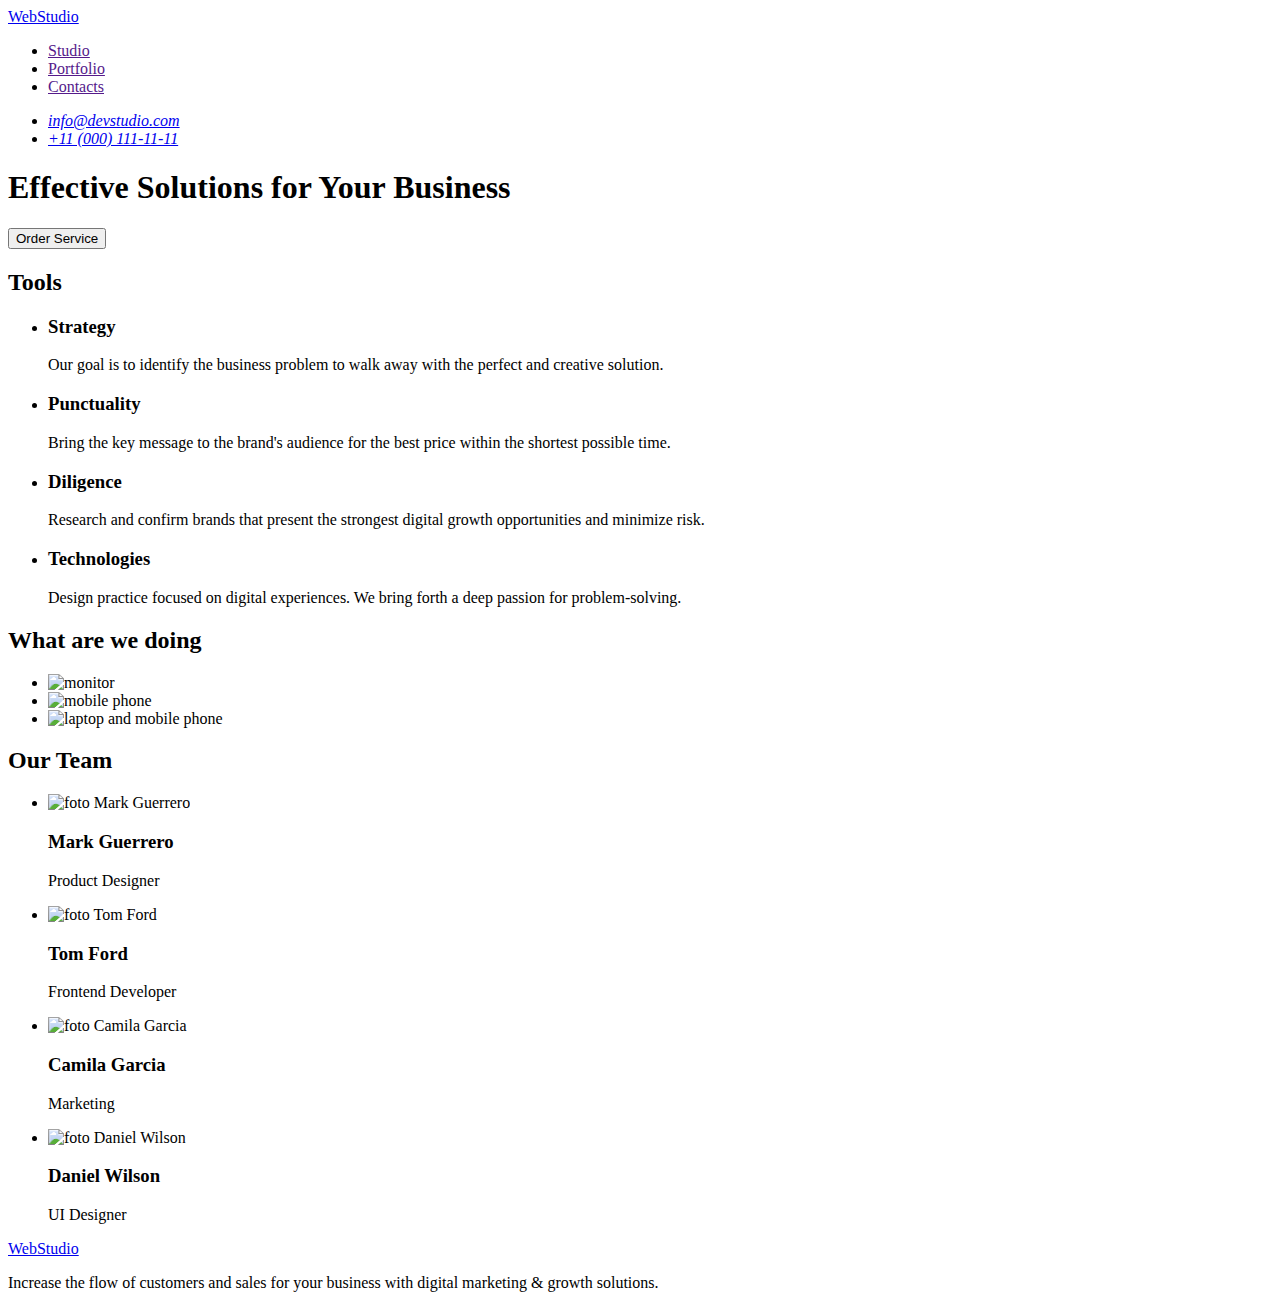
==== index.html @ cf2af080 "connected CSS" ====
<!DOCTYPE html>
<html lang="en">
  <head>
    <meta charset="UTF-8" />
    <meta http-equiv="X-UA-Compatible" content="IE=edge" />
    <meta name="viewport" content="width=device-width, initial-scale=1.0" />
    <title>Web Studio</title>
    <link rel="stylesheet" href="./css/styles.css">
  </head>
  <body>
    <header>
      <nav>
        <!--Logo-->
        <a href="./index.html">WebStudio</a>
        <!--Navigation-->
        <ul>
          <li><a href="">Studio</a></li>
          <li><a href="">Portfolio</a></li>
          <li><a href="">Contacts</a></li>
        </ul>
      </nav>
      <!--Address and phone-->
      <address>
        <ul>
          <li>
            <a href="mailto:info@devstudio.com">info@devstudio.com</a>
          </li>
          <li>
            <a href="tel:+110001111111">+11 (000) 111-11-11</a>
          </li>
        </ul>
      </address>
    </header>
    <main>
      <!--Hero image-->
      <section>
        <h1>Effective Solutions for Your Business</h1>
        <button type="button">Order Service</button>
      </section>
      <!--Tools-->
      <section>
        <h2>Tools</h2>
        <ul>
          <li>
            <h3>Strategy</h3>
            <p>
              Our goal is to identify the business problem to walk away with the
              perfect and creative solution.
            </p>
          </li>
          <li>
            <h3>Punctuality</h3>
            <p>
              Bring the key message to the brand's audience for the best price
              within the shortest possible time.
            </p>
          </li>
          <li>
            <h3>Diligence</h3>
            <p>
              Research and confirm brands that present the strongest digital
              growth opportunities and minimize risk.
            </p>
          </li>
          <li>
            <h3>Technologies</h3>
            <p>
              Design practice focused on digital experiences. We bring forth a
              deep passion for problem-solving.
            </p>
          </li>
        </ul>
      </section>
      <!--What are we doing-->
      <section>
        <h2>What are we doing</h2>
        <ul>
          <li>
            <img
              src="./images/wawd1.jpg"
              alt="monitor"
              width="360"
              height="300"
            />
          </li>
          <li>
            <img
              src="./images/wawd2.jpg"
              alt="mobile phone"
              width="360"
              height="300"
            />
          </li>
          <li>
            <img
              src="./images/wawd3.jpg"
              alt="laptop and mobile phone"
              width="360"
              height="300"
            />
          </li>
        </ul>
      </section>
      <!--Our Team-->
      <section>
        <h2>Our Team</h2>
        <ul>
          <li>
            <img
              src="./images/mark_guerrero.jpg"
              alt="foto Mark Guerrero "
              width="264"
            />
            <h3>Mark Guerrero</h3>
            <p>Product Designer</p>
          </li>
          <li>
            <img src="./images/tom_ford.jpg" alt="foto Tom Ford " width="264" />
            <h3>Tom Ford</h3>
            <p>Frontend Developer</p>
          </li>
          <li>
            <img
              src="./images/camila_garcia.jpg"
              alt="foto Camila Garcia"
              width="264"
            />
            <h3>Camila Garcia</h3>
            <p>Marketing</p>
          </li>
          <li>
            <img
              src="./images/daniel_wilson.jpg"
              alt="foto Daniel Wilson"
              width="264"
            />
            <h3>Daniel Wilson</h3>
            <p>UI Designer</p>
          </li>
        </ul>
      </section>
    </main>
    <footer>
      <a href="./index.html">WebStudio</a>
      <p>
        Increase the flow of customers and sales for your business with digital
        marketing & growth solutions.
      </p>
    </footer>
  </body>
</html>
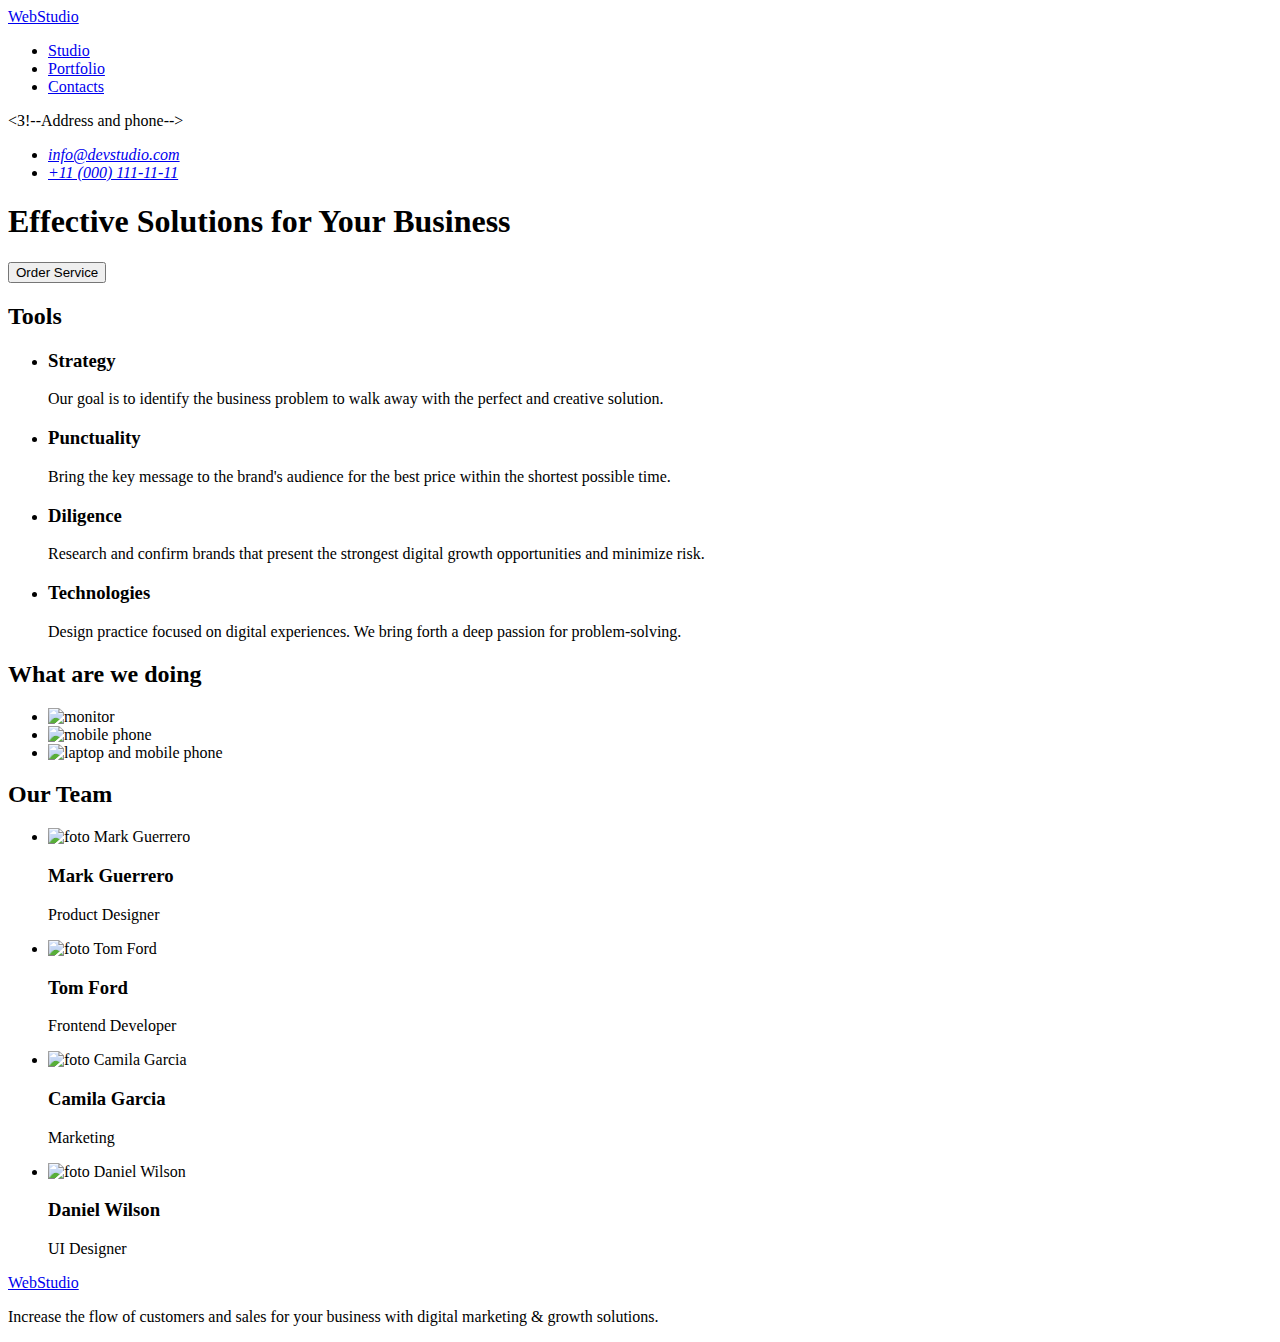
==== commit 96816b94: "only html" ====
--- a/index.html
+++ b/index.html
@@ -5,7 +5,7 @@
     <meta http-equiv="X-UA-Compatible" content="IE=edge" />
     <meta name="viewport" content="width=device-width, initial-scale=1.0" />
     <title>Web Studio</title>
-    <link rel="stylesheet" href="./css/styles.css">
+    <link rel="stylesheet" href="./css/styles.css" />
   </head>
   <body>
     <header>
@@ -14,12 +14,12 @@
         <a href="./index.html">WebStudio</a>
         <!--Navigation-->
         <ul>
-          <li><a href="">Studio</a></li>
-          <li><a href="">Portfolio</a></li>
-          <li><a href="">Contacts</a></li>
+          <li><a href="/index.html">Studio</a></li>
+          <li><a href="/portfolio.html">Portfolio</a></li>
+          <li><a href="/index.html">Contacts</a></li>
         </ul>
       </nav>
-      <!--Address and phone-->
+      <З!--Address and phone-->
       <address>
         <ul>
           <li>
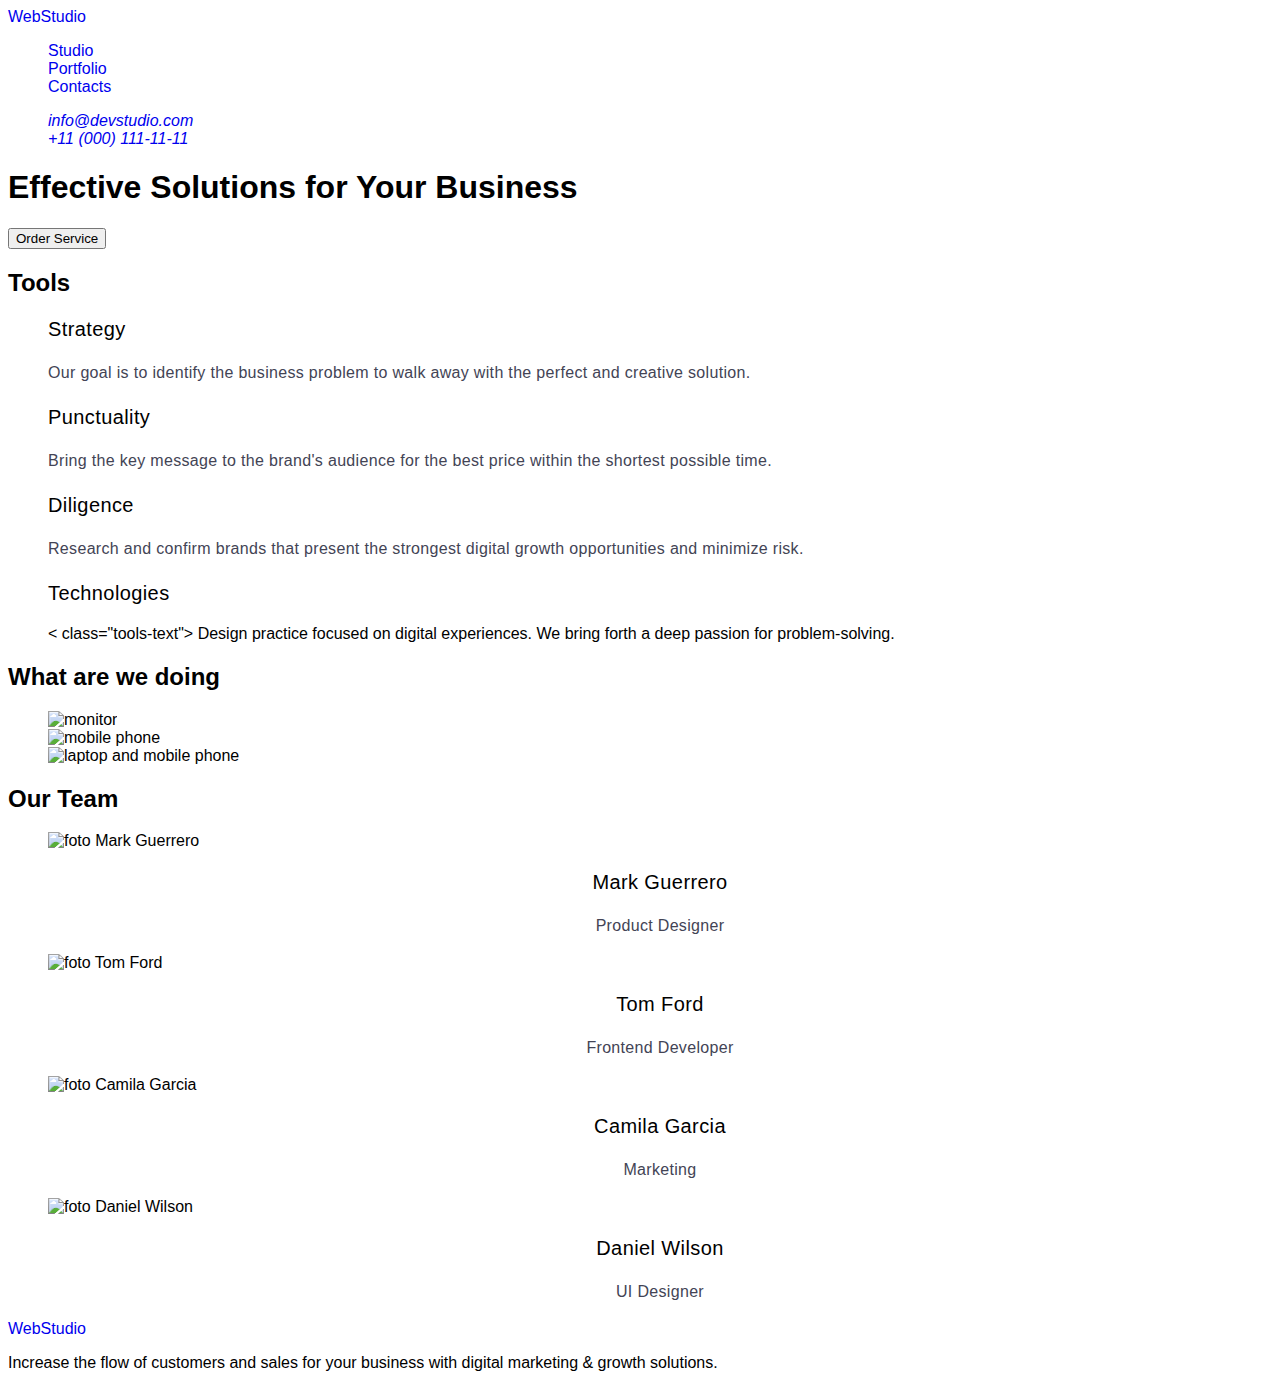
==== commit 1008f900: "css main" ====
--- a/index.html
+++ b/index.html
@@ -5,28 +5,43 @@
     <meta http-equiv="X-UA-Compatible" content="IE=edge" />
     <meta name="viewport" content="width=device-width, initial-scale=1.0" />
     <title>Web Studio</title>
+
+    <!--Додаваня шрифта з Google Fonts-->
+
+    <link rel="preconnect" href="https://fonts.googleapis.com" />
+    <link rel="preconnect" href="https://fonts.gstatic.com" crossorigin />
+    <link
+      href="https://fonts.googleapis.com/css2?family=Raleway:wght@800&family=Roboto:wght@400;500;700;900&display=swap"
+      rel="stylesheet"
+    />
+    <!--Підключення CSS styles-->
+
     <link rel="stylesheet" href="./css/styles.css" />
   </head>
   <body>
     <header>
       <nav>
         <!--Logo-->
-        <a href="./index.html">WebStudio</a>
+        <a class="link" href="./index.html">WebStudio</a>
         <!--Navigation-->
         <ul>
-          <li><a href="/index.html">Studio</a></li>
-          <li><a href="/portfolio.html">Portfolio</a></li>
-          <li><a href="/index.html">Contacts</a></li>
+          <li class="list"><a class="link" href="/index.html">Studio</a></li>
+          <li class="list">
+            <a class="link" href="/portfolio.html">Portfolio</a>
+          </li>
+          <li class="list"><a class="link" href="/index.html">Contacts</a></li>
         </ul>
       </nav>
-      <З!--Address and phone-->
+      <!--Address and phone-->
       <address>
         <ul>
-          <li>
-            <a href="mailto:info@devstudio.com">info@devstudio.com</a>
+          <li class="list">
+            <a class="link" href="mailto:info@devstudio.com"
+              >info@devstudio.com</a
+            >
           </li>
-          <li>
-            <a href="tel:+110001111111">+11 (000) 111-11-11</a>
+          <li class="list">
+            <a class="link" href="tel:+110001111111">+11 (000) 111-11-11</a>
           </li>
         </ul>
       </address>
@@ -39,35 +54,35 @@
       </section>
       <!--Tools-->
       <section>
-        <h2>Tools</h2>
-        <ul>
-          <li>
-            <h3>Strategy</h3>
-            <p>
+        <h2 clas="name-section">Tools</h2>
+        <ul class="tools">
+          <li class="list">
+            <h3 class="tools-title-items">Strategy</h3>
+            <p class="tools-text">
               Our goal is to identify the business problem to walk away with the
               perfect and creative solution.
             </p>
           </li>
-          <li>
-            <h3>Punctuality</h3>
-            <p>
+          <li class="list">
+            <h3 class="tools-title-items">Punctuality</h3>
+            <p class="tools-text">
               Bring the key message to the brand's audience for the best price
               within the shortest possible time.
             </p>
           </li>
-          <li>
-            <h3>Diligence</h3>
-            <p>
+          <li class="list">
+            <h3 class="tools-title-items">Diligence</h3>
+            <p class="tools-text">
               Research and confirm brands that present the strongest digital
               growth opportunities and minimize risk.
             </p>
           </li>
-          <li>
-            <h3>Technologies</h3>
-            <p>
+          <li class="list">
+            <h3 class="tools-title-items">Technologies</h3>
+            < class="tools-text">
               Design practice focused on digital experiences. We bring forth a
               deep passion for problem-solving.
-            </p>
+            </>
           </li>
         </ul>
       </section>
@@ -75,7 +90,7 @@
       <section>
         <h2>What are we doing</h2>
         <ul>
-          <li>
+          <li class="list">
             <img
               src="./images/wawd1.jpg"
               alt="monitor"
@@ -83,7 +98,7 @@
               height="300"
             />
           </li>
-          <li>
+          <li class="list">
             <img
               src="./images/wawd2.jpg"
               alt="mobile phone"
@@ -91,7 +106,7 @@
               height="300"
             />
           </li>
-          <li>
+          <li class="list">
             <img
               src="./images/wawd3.jpg"
               alt="laptop and mobile phone"
@@ -105,43 +120,43 @@
       <section>
         <h2>Our Team</h2>
         <ul>
-          <li>
+          <li class="list">
             <img
               src="./images/mark_guerrero.jpg"
               alt="foto Mark Guerrero "
               width="264"
             />
-            <h3>Mark Guerrero</h3>
-            <p>Product Designer</p>
+            <h3 class="team-title-items">Mark Guerrero</h3>
+            <p class="team-proffession">Product Designer</p>
           </li>
-          <li>
+          <li class="list">
             <img src="./images/tom_ford.jpg" alt="foto Tom Ford " width="264" />
-            <h3>Tom Ford</h3>
-            <p>Frontend Developer</p>
+            <h3 class="team-title-items">Tom Ford</h3>
+            <p class="team-proffession">Frontend Developer</p>
           </li>
-          <li>
+          <li class="list">
             <img
               src="./images/camila_garcia.jpg"
               alt="foto Camila Garcia"
               width="264"
             />
-            <h3>Camila Garcia</h3>
-            <p>Marketing</p>
+            <h3 class="team-title-items">Camila Garcia</h3>
+            <p class="team-proffession">Marketing</p>
           </li>
-          <li>
+          <li class="list">
             <img
               src="./images/daniel_wilson.jpg"
               alt="foto Daniel Wilson"
               width="264"
             />
-            <h3>Daniel Wilson</h3>
-            <p>UI Designer</p>
+            <h3 class="team-title-items">Daniel Wilson</h3>
+            <p class="team-proffession">UI Designer</p>
           </li>
         </ul>
       </section>
     </main>
     <footer>
-      <a href="./index.html">WebStudio</a>
+      <a class="link" href="./index.html">WebStudio</a>
       <p>
         Increase the flow of customers and sales for your business with digital
         marketing & growth solutions.
--- a/css/styles.css
+++ b/css/styles.css
@@ -0,0 +1,67 @@
+:root {
+  --color-iris: #4d5ae5;
+  --color-ocean: #404bbf;
+  --color-navy-blue: #2e2f42;
+  --color-green: #31d0aa;
+  --color-slate: #434455;
+  --color-light-slate: #8e8f99;
+  --color-cornflower: #e7e9fc;
+  --color-cloud: #f4f4fd;
+  --color-navy-blue-modal: #2e2f42;
+  --color-grey: #2e2f42;
+  --color-white: #ffffff;
+  --color-dairy: #fcfcfc;
+}
+body {
+  font-family: Robota, sans-serif;
+  color: var (--color-navy-blue);
+}
+
+.link {
+  text-decoration: none;
+}
+
+.list {
+  list-style-type: none;
+}
+
+
+/*Main Section*/
+
+.name-section {
+  font-weight: 700;
+  font-size: 36px;
+  line-height: 40px;
+  text-align: center;
+  letter-spacing: 0.02em;
+  text-transform: capitalize;
+}
+.tools-title-items {
+  font-weight: 500;
+  font-size: 20px;
+  line-height: 24px;
+  letter-spacing: 0.02em;
+}
+
+.tools-text {
+  font-size: 16px;
+  line-height: 24px;
+  letter-spacing: 0.02em;
+  color: var(--color-slate);
+}
+
+.team-title-items {
+  font-weight: 500;
+  font-size: 20px;
+  line-height: 24px;
+  text-align: center;
+  letter-spacing: 0.02em;
+}
+
+.team-proffession {
+  font-size: 16px;
+  line-height: 24px;
+  text-align: center;
+  letter-spacing: 0.02em;
+  color: var(--color-slate);
+}
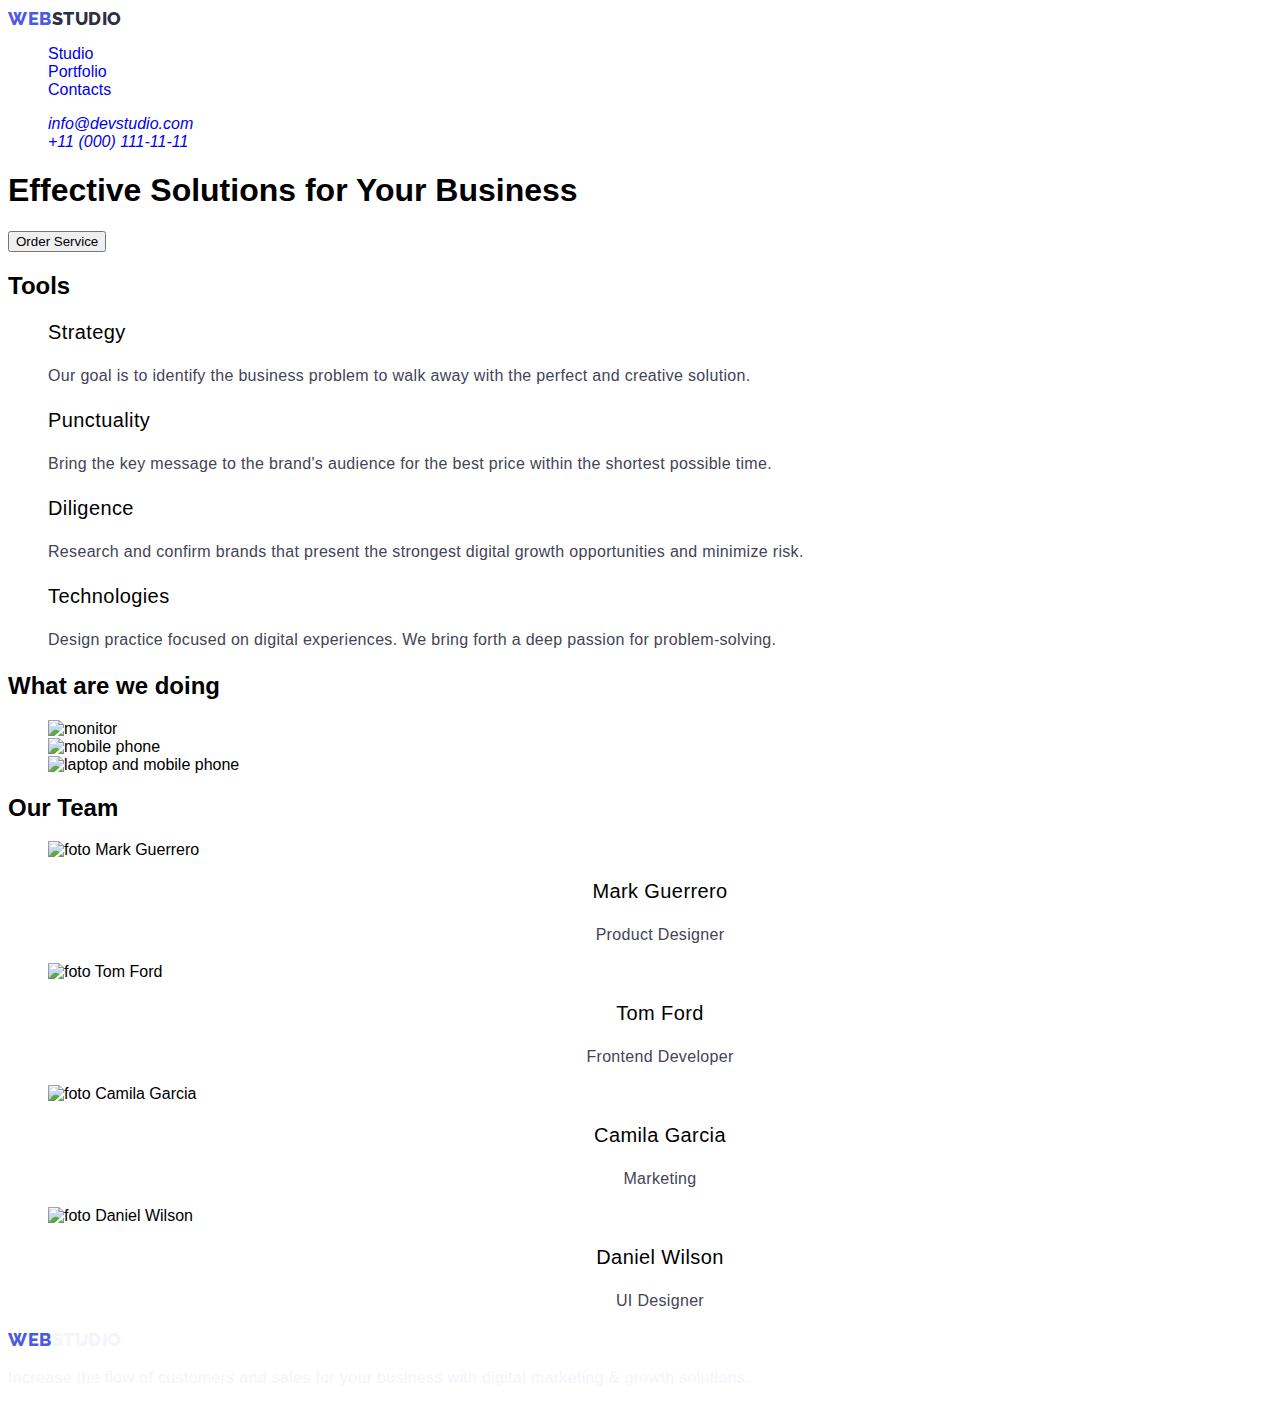
==== commit 99082a1f: "Logo+footer" ====
--- a/index.html
+++ b/index.html
@@ -22,7 +22,9 @@
     <header>
       <nav>
         <!--Logo-->
-        <a class="link" href="./index.html">WebStudio</a>
+        <a class="logo link" href="./index.html"
+          >Web<span class="second-color-logo-header">Studio</span></a
+        >
         <!--Navigation-->
         <ul>
           <li class="list"><a class="link" href="/index.html">Studio</a></li>
@@ -57,38 +59,38 @@
         <h2 clas="name-section">Tools</h2>
         <ul class="tools">
           <li class="list">
-            <h3 class="tools-title-items">Strategy</h3>
+            <h3 class="tools-portfolio-title-items">Strategy</h3>
             <p class="tools-text">
               Our goal is to identify the business problem to walk away with the
               perfect and creative solution.
             </p>
           </li>
           <li class="list">
-            <h3 class="tools-title-items">Punctuality</h3>
+            <h3 class="tools-portfolio-title-items">Punctuality</h3>
             <p class="tools-text">
               Bring the key message to the brand's audience for the best price
               within the shortest possible time.
             </p>
           </li>
           <li class="list">
-            <h3 class="tools-title-items">Diligence</h3>
+            <h3 class="tools-portfolio-title-items">Diligence</h3>
             <p class="tools-text">
               Research and confirm brands that present the strongest digital
               growth opportunities and minimize risk.
             </p>
           </li>
           <li class="list">
-            <h3 class="tools-title-items">Technologies</h3>
-            < class="tools-text">
+            <h3 class="tools-portfolio-title-items">Technologies</h3>
+            <p class="tools-text">
               Design practice focused on digital experiences. We bring forth a
               deep passion for problem-solving.
-            </>
+            </p>
           </li>
         </ul>
       </section>
       <!--What are we doing-->
       <section>
-        <h2>What are we doing</h2>
+        <h2 clas="name-section">What are we doing</h2>
         <ul>
           <li class="list">
             <img
@@ -118,7 +120,7 @@
       </section>
       <!--Our Team-->
       <section>
-        <h2>Our Team</h2>
+        <h2 clas="name-section">Our Team</h2>
         <ul>
           <li class="list">
             <img
@@ -156,8 +158,11 @@
       </section>
     </main>
     <footer>
-      <a class="link" href="./index.html">WebStudio</a>
-      <p>
+      <!--Logo-->
+      <a class="logo link" href="./index.html"
+        >Web<span class="second-color-logo-footer">Studio</span></a
+      >
+      <p class="footer-text">
         Increase the flow of customers and sales for your business with digital
         marketing & growth solutions.
       </p>
--- a/css/styles.css
+++ b/css/styles.css
@@ -12,6 +12,9 @@
   --color-white: #ffffff;
   --color-dairy: #fcfcfc;
 }
+
+/*General*/
+
 body {
   font-family: Robota, sans-serif;
   color: var (--color-navy-blue);
@@ -25,6 +28,22 @@
   list-style-type: none;
 }
 
+/*Header*/
+.logo {
+  font-family: "Raleway";
+  font-style: normal;
+  font-weight: 800;
+  font-size: 18px;
+  line-height: 21px;
+  display: flex;
+  align-items: center;
+  letter-spacing: 0.03em;
+  text-transform: uppercase;
+  color: var(--color-iris);
+}
+.second-color-logo-header {
+  color: var(--color-navy-blue);
+}
 
 /*Main Section*/
 
@@ -36,7 +55,8 @@
   letter-spacing: 0.02em;
   text-transform: capitalize;
 }
-.tools-title-items {
+
+.tools-portfolio-title-items {
   font-weight: 500;
   font-size: 20px;
   line-height: 24px;
@@ -65,3 +85,28 @@
   letter-spacing: 0.02em;
   color: var(--color-slate);
 }
+
+/*Footer*/
+
+.footer-logo {
+  font-family: "Raleway";
+  font-style: normal;
+  font-weight: 800;
+  font-size: 18px;
+  line-height: 21px;
+  display: flex;
+  align-items: center;
+  letter-spacing: 0.03em;
+  text-transform: uppercase;
+  color: var(--color-iris);
+}
+.second-color-logo-footer {
+  color: var(--color-cloud);
+}
+
+.footer-text {
+  font-size: 16px;
+  line-height: 24px;
+  letter-spacing: 0.02em;
+  color: var(--color-cloud);
+}
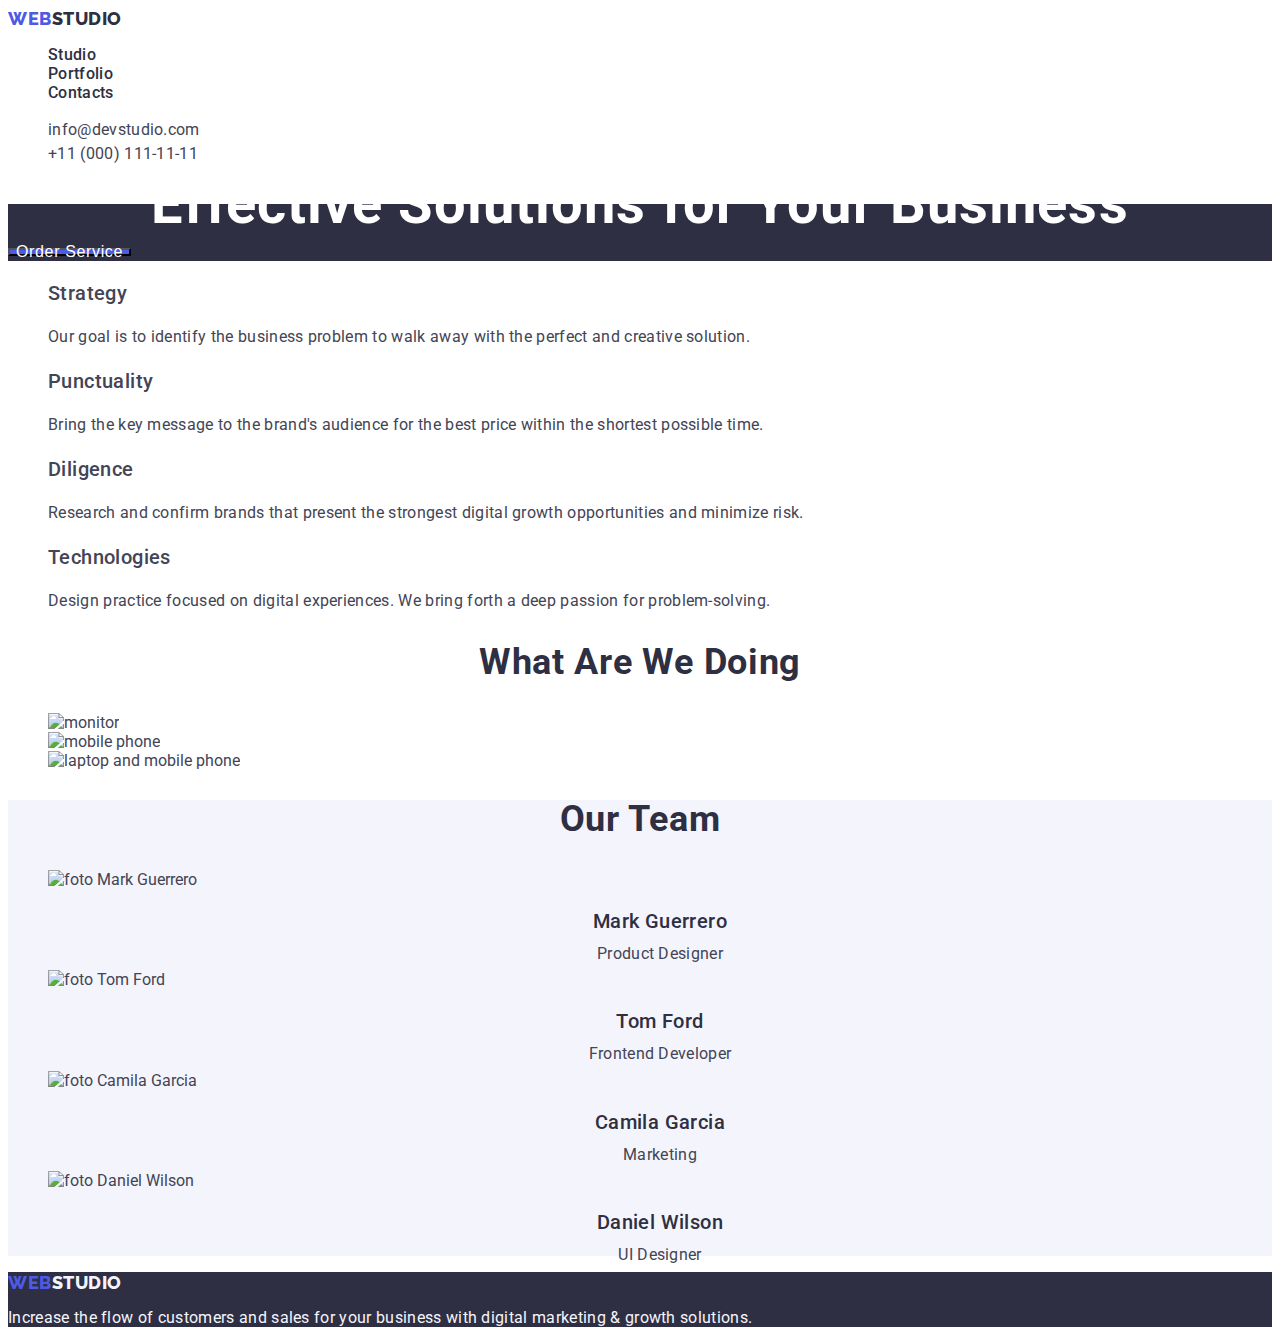
==== commit 08db1de9: "correction1" ====
--- a/index.html
+++ b/index.html
@@ -22,77 +22,87 @@
     <header>
       <nav>
         <!--Logo-->
-        <a class="logo link" href="./index.html"
-          >Web<span class="second-color-logo-header">Studio</span></a
+        <a class="header-logo link" href="./index.html"
+          >Web<span class="second-color-header-logo">Studio</span></a
         >
         <!--Navigation-->
-        <ul>
-          <li class="list"><a class="link" href="/index.html">Studio</a></li>
-          <li class="list">
-            <a class="link" href="/portfolio.html">Portfolio</a>
+        <ul class="list">
+          <li>
+            <a class="header-link link" href="/index.html">Studio</a>
           </li>
-          <li class="list"><a class="link" href="/index.html">Contacts</a></li>
+          <li>
+            <a class="header-link link" href="/portfolio.html">Portfolio</a>
+          </li>
+          <li>
+            <a class="header-link link" href="/index.html">Contacts</a>
+          </li>
         </ul>
       </nav>
       <!--Address and phone-->
       <address>
         <ul>
           <li class="list">
-            <a class="link" href="mailto:info@devstudio.com"
+            <a class="header-contacts link" href="mailto:info@devstudio.com"
               >info@devstudio.com</a
             >
           </li>
           <li class="list">
-            <a class="link" href="tel:+110001111111">+11 (000) 111-11-11</a>
+            <a class="header-contacts link" href="tel:+110001111111"
+              >+11 (000) 111-11-11</a
+            >
           </li>
         </ul>
       </address>
     </header>
+
+    <!--Main-->
     <main>
       <!--Hero image-->
-      <section>
-        <h1>Effective Solutions for Your Business</h1>
-        <button type="button">Order Service</button>
+      <section class="hero">
+        <h1 class="main-title">Effective Solutions for Your Business</h1>
+        <button class="order-service" type="button">Order Service</button>
       </section>
+
       <!--Tools-->
       <section>
-        <h2 clas="name-section">Tools</h2>
-        <ul class="tools">
-          <li class="list">
-            <h3 class="tools-portfolio-title-items">Strategy</h3>
-            <p class="tools-text">
+        <h2 hidden class="name-section">Tools</h2>
+        <ul class="list tools">
+          <li>
+            <h3 class="tools-title-items">Strategy</h3>
+            <p>
               Our goal is to identify the business problem to walk away with the
               perfect and creative solution.
             </p>
           </li>
-          <li class="list">
-            <h3 class="tools-portfolio-title-items">Punctuality</h3>
-            <p class="tools-text">
+          <li>
+            <h3 class="tools-title-items">Punctuality</h3>
+            <p>
               Bring the key message to the brand's audience for the best price
               within the shortest possible time.
             </p>
           </li>
-          <li class="list">
-            <h3 class="tools-portfolio-title-items">Diligence</h3>
-            <p class="tools-text">
+          <li>
+            <h3 class="tools-title-items">Diligence</h3>
+            <p>
               Research and confirm brands that present the strongest digital
               growth opportunities and minimize risk.
             </p>
           </li>
-          <li class="list">
-            <h3 class="tools-portfolio-title-items">Technologies</h3>
-            <p class="tools-text">
+          <li>
+            <h3 class="tools-title-items">Technologies</h3>
+            <p>
               Design practice focused on digital experiences. We bring forth a
               deep passion for problem-solving.
             </p>
           </li>
         </ul>
       </section>
+
       <!--What are we doing-->
       <section>
-        <h2 clas="name-section">What are we doing</h2>
-        <ul>
-          <li class="list">
+        <h2 class="name-section">What are we doing</h2>
+        <ul class="list">
+          <li>
             <img
               src="./images/wawd1.jpg"
               alt="monitor"
@@ -100,7 +110,7 @@
               height="300"
             />
           </li>
-          <li class="list">
+          <li>
             <img
               src="./images/wawd2.jpg"
               alt="mobile phone"
@@ -108,7 +118,7 @@
               height="300"
             />
           </li>
-          <li class="list">
+          <li>
             <img
               src="./images/wawd3.jpg"
               alt="laptop and mobile phone"
@@ -118,51 +128,54 @@
           </li>
         </ul>
       </section>
+
       <!--Our Team-->
-      <section>
-        <h2 clas="name-section">Our Team</h2>
-        <ul>
-          <li class="list">
+      <section class="team">
+        <h2 class="name-section">Our Team</h2>
+        <ul class="list">
+          <li>
             <img
               src="./images/mark_guerrero.jpg"
-              alt="foto Mark Guerrero "
+              alt="foto Mark Guerrero"
               width="264"
             />
-            <h3 class="team-title-items">Mark Guerrero</h3>
-            <p class="team-proffession">Product Designer</p>
+            <h3 class="name-team-member">Mark Guerrero</h3>
+            <p class="profession-team-memeber">Product Designer</p>
           </li>
-          <li class="list">
+          <li>
             <img src="./images/tom_ford.jpg" alt="foto Tom Ford " width="264" />
-            <h3 class="team-title-items">Tom Ford</h3>
-            <p class="team-proffession">Frontend Developer</p>
+            <h3 class="name-team-member">Tom Ford</h3>
+            <p class="profession-team-memeber">Frontend Developer</p>
           </li>
-          <li class="list">
+          <li>
             <img
               src="./images/camila_garcia.jpg"
               alt="foto Camila Garcia"
               width="264"
             />
-            <h3 class="team-title-items">Camila Garcia</h3>
-            <p class="team-proffession">Marketing</p>
+            <h3 class="name-team-member">Camila Garcia</h3>
+            <p class="profession-team-memeber">Marketing</p>
           </li>
-          <li class="list">
+          <li>
             <img
               src="./images/daniel_wilson.jpg"
               alt="foto Daniel Wilson"
               width="264"
             />
-            <h3 class="team-title-items">Daniel Wilson</h3>
-            <p class="team-proffession">UI Designer</p>
+            <h3 class="name-team-member">Daniel Wilson</h3>
+            <p class="profession-team-memeber">UI Designer</p>
           </li>
         </ul>
       </section>
     </main>
-    <footer>
+
+    <!--Footer-->
+    <footer class="footer">
       <!--Logo-->
-      <a class="logo link" href="./index.html"
-        >Web<span class="second-color-logo-footer">Studio</span></a
+      <a class="footer-logo link" href="./index.html"
+        >Web<span class="second-color-footer-logo">Studio</span></a
       >
-      <p class="footer-text">
+      <p>
         Increase the flow of customers and sales for your business with digital
         marketing & growth solutions.
       </p>
--- a/css/styles.css
+++ b/css/styles.css
@@ -16,8 +16,9 @@
 /*General*/
 
 body {
-  font-family: Robota, sans-serif;
-  color: var (--color-navy-blue);
+  font-family: "Roboto", sans-serif;
+  color: #434455;
+  background-color: var(-color-white);
 }
 
 .link {
@@ -29,84 +30,151 @@
 }
 
 /*Header*/
-.logo {
-  font-family: "Raleway";
+
+.header-logo {
+  font-family: Raleway, sans-serif;
   font-style: normal;
   font-weight: 800;
   font-size: 18px;
-  line-height: 21px;
+  line-height: 1.17;
   display: flex;
   align-items: center;
   letter-spacing: 0.03em;
   text-transform: uppercase;
   color: var(--color-iris);
 }
-.second-color-logo-header {
+.second-color-header-logo {
   color: var(--color-navy-blue);
 }
 
-/*Main Section*/
+.header-link {
+  font-weight: 500;
+  font-size: 16px;
+  line-height: 1.5px;
+  letter-spacing: 0.02em;
+  color: var(--color-navy-blue);
+}
+
+.header-link:hover,
+.header-link:focus {
+  color: var(--color-ocean);
+}
+.header-contacts {
+  font-size: 16px;
+  line-height: 1.5;
+  letter-spacing: 0.02em;
+  font-style: normal;
+  color: var(--color-slate);
+}
+.header-contacts:hover,
+.header-contacts:focus {
+  color: var(--color-ocean);
+}
+
+/*Main*/
 
 .name-section {
   font-weight: 700;
   font-size: 36px;
-  line-height: 40px;
+  line-height: 1.11;
   text-align: center;
   letter-spacing: 0.02em;
   text-transform: capitalize;
+  color: var(--color-navy-blue);
 }
 
-.tools-portfolio-title-items {
+/*First section*/
+
+.hero {
+  background: var(--color-navy-blue);
+}
+.main-title {
+  font-weight: 700;
+  font-size: 56px;
+  line-height: 1.07px;
+  text-align: center;
+  letter-spacing: 0.02em;
+  color: var(--color-white);
+}
+
+.order-service {
+  background-color: var(--color-iris);
+  font-weight: 500;
+  font-size: 16px;
+  line-height: 1.5px;
+  align-items: center;
+  letter-spacing: 0.04em;
+  color: var(--color-white);
+  cursor: pointer;
+}
+
+.order-service:hover,
+.order-service:focus {
+  background-color: var(--color-ocean);
+}
+
+/*Second section*/
+
+.tools-title-items {
   font-weight: 500;
   font-size: 20px;
-  line-height: 24px;
+  line-height: 1.2;
+  letter-spacing: 0.02em;
+  color: var(-color-navy-blue);
+}
+
+.tools {
+  font-size: 16px;
+  line-height: 1.5;
   letter-spacing: 0.02em;
 }
 
-.tools-text {
-  font-size: 16px;
-  line-height: 24px;
-  letter-spacing: 0.02em;
-  color: var(--color-slate);
+/*Third section*/
+
+/*Fourth section*/
+
+.team {
+  background: var(--color-cloud);
 }
 
-.team-title-items {
+.name-team-member {
   font-weight: 500;
   font-size: 20px;
-  line-height: 24px;
+  line-height: 1.2;
+  text-align: center;
+  letter-spacing: 0.02em;
+  color: var(--color-navy-blue);
+}
+
+.profession-team-memeber {
+  font-size: 16px;
+  line-height: 1.5px;
   text-align: center;
   letter-spacing: 0.02em;
 }
 
-.team-proffession {
+/*Footer*/
+
+.footer {
+  background-color: var(--color-navy-blue);
+  line-height: 1.17;
   font-size: 16px;
-  line-height: 24px;
-  text-align: center;
   letter-spacing: 0.02em;
-  color: var(--color-slate);
+  color: var(--color-cloud);
 }
 
-/*Footer*/
-
 .footer-logo {
-  font-family: "Raleway";
+  font-family: Raleway, sans-serif;
   font-style: normal;
   font-weight: 800;
   font-size: 18px;
-  line-height: 21px;
+  line-height: 1.17;
   display: flex;
   align-items: center;
   letter-spacing: 0.03em;
   text-transform: uppercase;
   color: var(--color-iris);
 }
-.second-color-logo-footer {
+.second-color-footer-logo {
   color: var(--color-cloud);
 }
-
-.footer-text {
-  font-size: 16px;
-  line-height: 24px;
-  letter-spacing: 0.02em;
-  color: var(--color-cloud);
-}
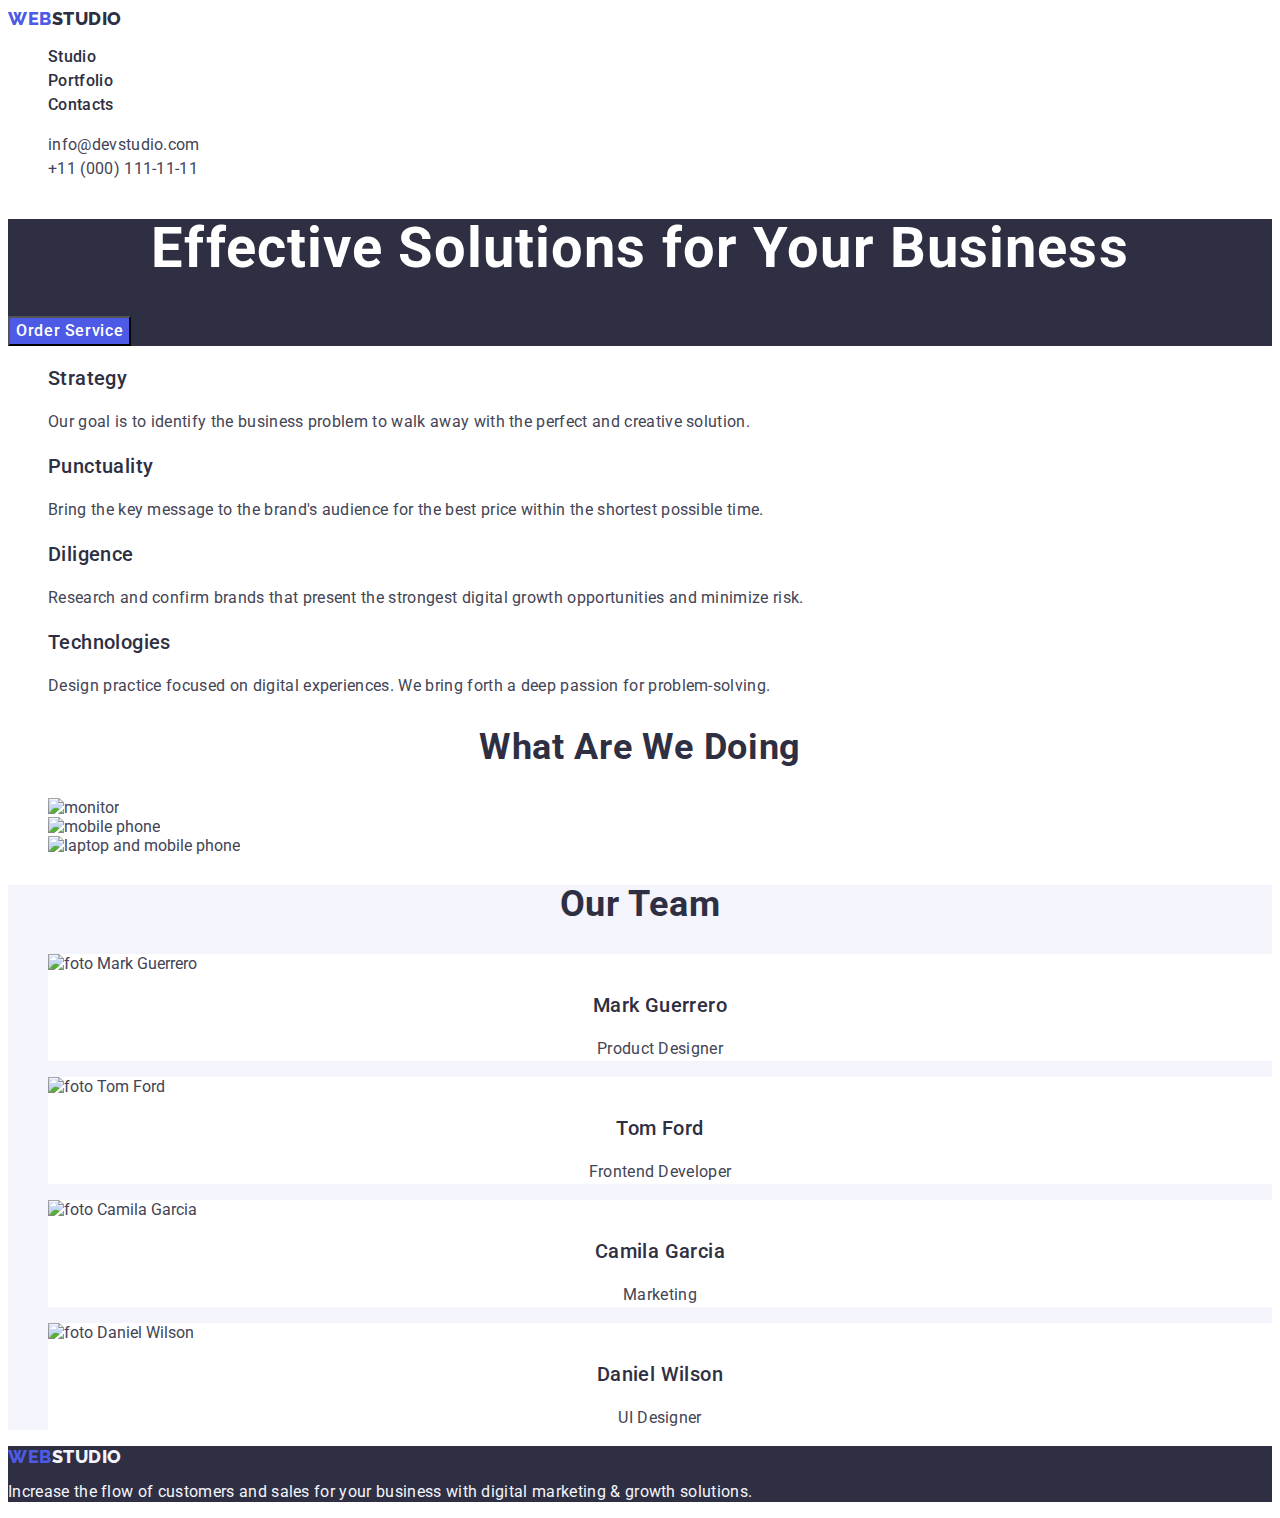
==== commit 15b3ad4d: "correction3" ====
--- a/index.html
+++ b/index.html
@@ -28,26 +28,26 @@
         <!--Navigation-->
         <ul class="list">
           <li>
-            <a class="header-link link" href="/index.html">Studio</a>
+            <a class="header-link link" href="./index.html">Studio</a>
           </li>
           <li>
-            <a class="header-link link" href="/portfolio.html">Portfolio</a>
+            <a class="header-link link" href="./portfolio.html">Portfolio</a>
           </li>
           <li>
-            <a class="header-link link" href="/index.html">Contacts</a>
+            <a class="header-link link" href="./index.html">Contacts</a>
           </li>
         </ul>
       </nav>
       <!--Address and phone-->
-      <address>
-        <ul>
-          <li class="list">
-            <a class="header-contacts link" href="mailto:info@devstudio.com"
+      <address class="adress">
+        <ul class="list">
+          <li>
+            <a class="adress-link link" href="mailto:info@devstudio.com"
               >info@devstudio.com</a
             >
           </li>
-          <li class="list">
-            <a class="header-contacts link" href="tel:+110001111111"
+          <li>
+            <a class="adress-link link" href="tel:+110001111111"
               >+11 (000) 111-11-11</a
             >
           </li>
@@ -65,32 +65,32 @@
 
       <!--Tools-->
       <section>
-        <h2 hidden class="name-section">Tools</h2>
-        <ul class="list tools">
+        <h2 hidden class="name-section-tools">Tools</h2>
+        <ul class="list">
           <li>
             <h3 class="tools-title-items">Strategy</h3>
-            <p>
+            <p class="tools">
               Our goal is to identify the business problem to walk away with the
               perfect and creative solution.
             </p>
           </li>
           <li>
             <h3 class="tools-title-items">Punctuality</h3>
-            <p>
+            <p class="tools">
               Bring the key message to the brand's audience for the best price
               within the shortest possible time.
             </p>
           </li>
           <li>
             <h3 class="tools-title-items">Diligence</h3>
-            <p>
+            <p class="tools">
               Research and confirm brands that present the strongest digital
               growth opportunities and minimize risk.
             </p>
           </li>
           <li>
             <h3 class="tools-title-items">Technologies</h3>
-            <p>
+            <p class="tools">
               Design practice focused on digital experiences. We bring forth a
               deep passion for problem-solving.
             </p>
@@ -133,7 +133,7 @@
       <section class="team">
         <h2 class="name-section">Our Team</h2>
         <ul class="list">
-          <li>
+          <li class="team-item">
             <img
               src="./images/mark_guerrero.jpg"
               alt="foto Mark Guerrero"
@@ -142,12 +142,12 @@
             <h3 class="name-team-member">Mark Guerrero</h3>
             <p class="profession-team-memeber">Product Designer</p>
           </li>
-          <li>
+          <li class="team-item">
             <img src="./images/tom_ford.jpg" alt="foto Tom Ford " width="264" />
             <h3 class="name-team-member">Tom Ford</h3>
             <p class="profession-team-memeber">Frontend Developer</p>
           </li>
-          <li>
+          <li class="team-item">
             <img
               src="./images/camila_garcia.jpg"
               alt="foto Camila Garcia"
@@ -156,7 +156,7 @@
             <h3 class="name-team-member">Camila Garcia</h3>
             <p class="profession-team-memeber">Marketing</p>
           </li>
-          <li>
+          <li class="team-item">
             <img
               src="./images/daniel_wilson.jpg"
               alt="foto Daniel Wilson"
--- a/css/styles.css
+++ b/css/styles.css
@@ -18,7 +18,7 @@
 body {
   font-family: "Roboto", sans-serif;
   color: #434455;
-  background-color: var(-color-white);
+  background-color: var(--color-white);
 }
 
 .link {
@@ -50,7 +50,7 @@
 .header-link {
   font-weight: 500;
   font-size: 16px;
-  line-height: 1.5px;
+  line-height: 1.5;
   letter-spacing: 0.02em;
   color: var(--color-navy-blue);
 }
@@ -59,16 +59,23 @@
 .header-link:focus {
   color: var(--color-ocean);
 }
-.header-contacts {
+
+.adress {
+  font-style: normal;
+}
+
+.adress-link {
   font-size: 16px;
   line-height: 1.5;
   letter-spacing: 0.02em;
   font-style: normal;
   color: var(--color-slate);
 }
-.header-contacts:hover,
-.header-contacts:focus {
-  color: var(--color-ocean);
+.adress-link:hover {
+  color: #404bbf;
+}
+.adress-link:focus {
+  color: #404bbf;
 }
 
 /*Main*/
@@ -91,17 +98,18 @@
 .main-title {
   font-weight: 700;
   font-size: 56px;
-  line-height: 1.07px;
+  line-height: 1.07;
   text-align: center;
   letter-spacing: 0.02em;
   color: var(--color-white);
 }
 
 .order-service {
+  font-family: "Roboto", sans-serif;
   background-color: var(--color-iris);
   font-weight: 500;
   font-size: 16px;
-  line-height: 1.5px;
+  line-height: 1.5;
   align-items: center;
   letter-spacing: 0.04em;
   color: var(--color-white);
@@ -115,12 +123,22 @@
 
 /*Second section*/
 
+.name-section-tools {
+  font-weight: 700;
+  font-size: 36px;
+  line-height: 1.11;
+  text-align: center;
+  letter-spacing: 0.02em;
+  text-transform: capitalize;
+  color: var(--color-navy-blue-modal);
+}
+
 .tools-title-items {
   font-weight: 500;
   font-size: 20px;
   line-height: 1.2;
   letter-spacing: 0.02em;
-  color: var(-color-navy-blue);
+  color: var(--color-navy-blue);
 }
 
 .tools {
@@ -136,7 +154,9 @@
 .team {
   background: var(--color-cloud);
 }
-
+.team-item {
+  background-color: #ffffff;
+}
 .name-team-member {
   font-weight: 500;
   font-size: 20px;
@@ -148,7 +168,7 @@
 
 .profession-team-memeber {
   font-size: 16px;
-  line-height: 1.5px;
+  line-height: 1.5;
   text-align: center;
   letter-spacing: 0.02em;
 }
@@ -178,3 +198,32 @@
 .second-color-footer-logo {
   color: var(--color-cloud);
 }
+
+/*Portfolio page*/
+
+.portfolio-button {
+  font-family: "Roboto";
+  font-style: normal;
+  font-weight: 500;
+  font-size: 16px;
+  line-height: 1.5;
+  align-items: center;
+  text-align: center;
+  letter-spacing: 0.04em;
+  color: var(-color-iris);
+  background: var(--color-cloud);
+}
+
+.portfolio-button:hover,
+.portfolio-button:focus {
+  color: #ffffff;
+  background-color: #404bbf;
+}
+
+. .portfolio-title-items {
+  font-weight: 500;
+  font-size: 20px;
+  line-height: 1.2;
+  letter-spacing: 0.02em;
+  color: var(-color-navy-blue);
+}
